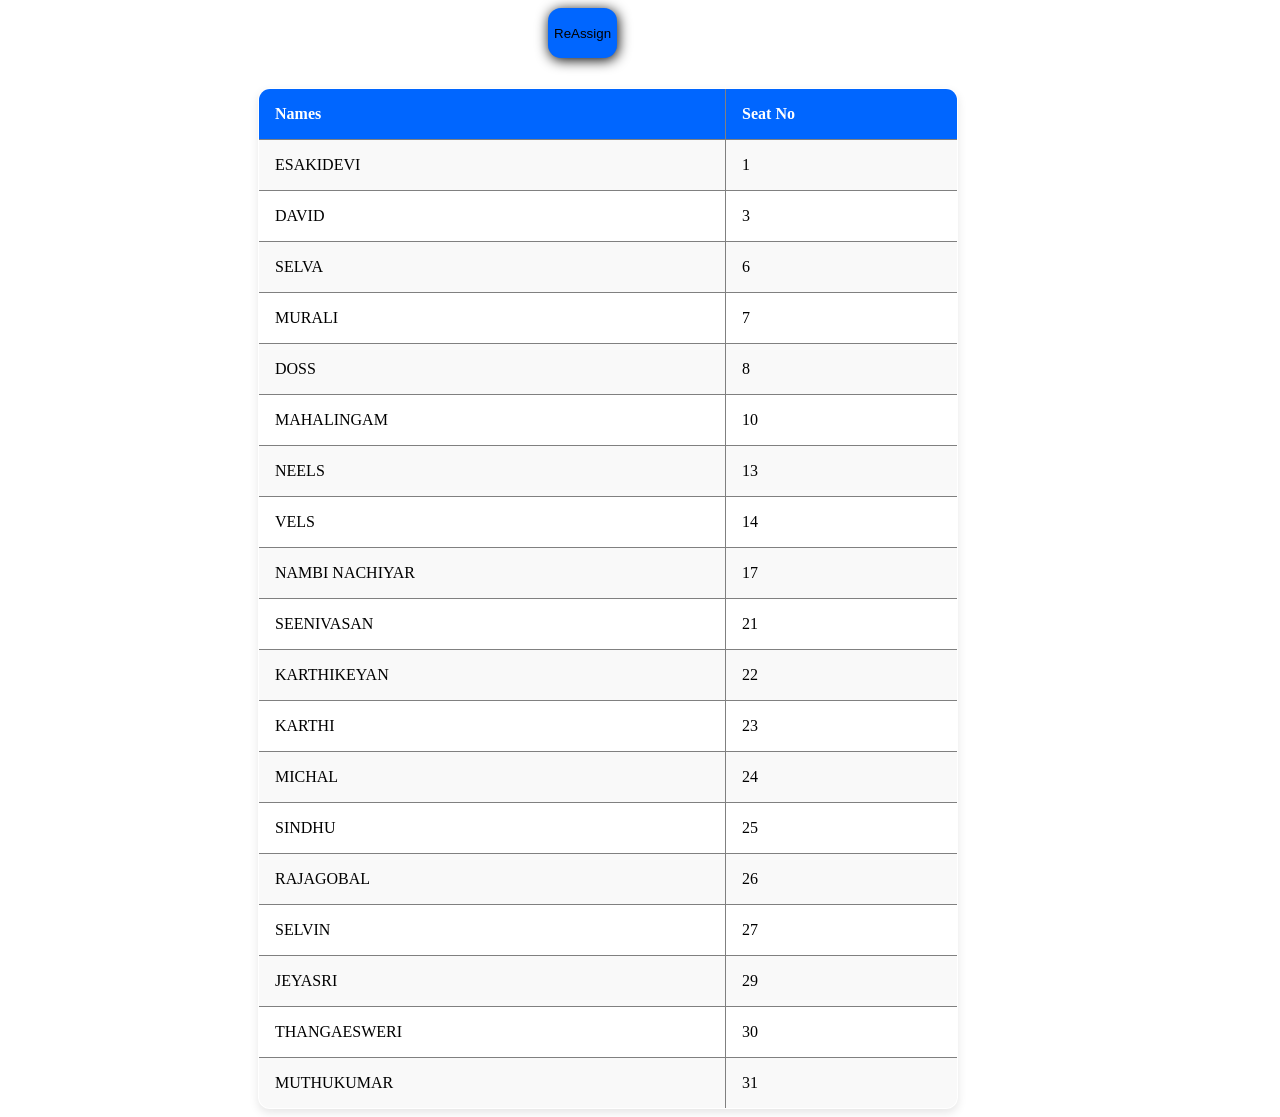
==== index.html @ c7e14b1d "Reassign" ====
<!DOCTYPE html>
<html lang="en">
<head>
    <meta charset="UTF-8">
    <meta name="viewport" content="width=device-width, initial-scale=1.0">
    <title>Document</title>
    <link rel="stylesheet" href="/html/style.css">
</head>
<body> 
    
    <div id="cont">


      
        
        <button id="reass">ReAssign</button>

    </div>

</body>

<script src="/js/shuffle.js"></script>
</html>
---- html/style.css ----
.table {
    border-collapse: collapse;
    height: 800px;
    width: 700px;
    background: white;
    box-shadow: 0 4px 10px rgba(0, 0, 0, 0.1);
    border-radius: 12px;
    overflow: hidden;
}

th,
td {
    padding: 16px;
    text-align: left;
}

th {
    background-color: #0066ff;
    color: white;
}

tr:nth-child(even) {
    background-color: #f9f9f9;
}

tr.child-row {
    display: none;
    background-color: #e9f2ff;
}

tr.parent-row:hover {
    cursor: pointer;
    background-color: #eef4ff;
}


#cont{
    
    position: relative;

    left: 250px;

}

#reass{
    background-color: #0066ff;
    
    border: none;
   
    position: relative;

    border-radius: 13px;

    box-shadow: 1px 2px 13px black;

    height: 50px;
    
    left: 290px;

    margin-bottom: 30px;

}
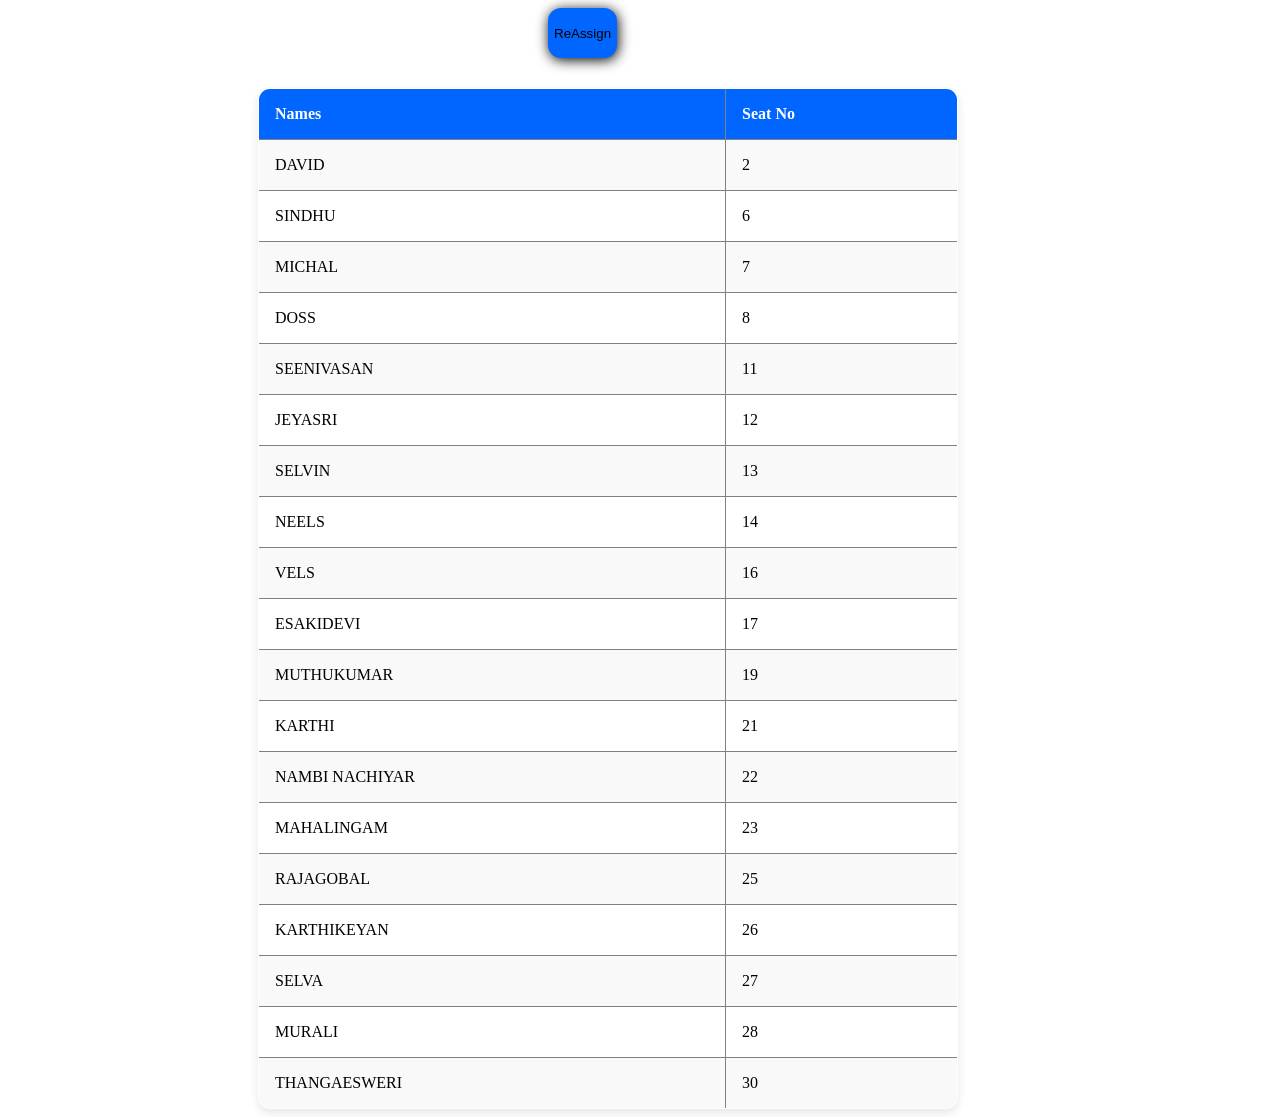
==== commit 2f6aeb53: "The change" ====
--- a/index.html
+++ b/index.html
@@ -4,7 +4,7 @@
     <meta charset="UTF-8">
     <meta name="viewport" content="width=device-width, initial-scale=1.0">
     <title>Document</title>
-    <link rel="stylesheet" href="/html/style.css">
+    <link rel="stylesheet" href="./style.css">
 </head>
 <body> 
     
@@ -19,5 +19,5 @@
 
 </body>
 
-<script src="/js/shuffle.js"></script>
+<script src="./shuffle.js"></script>
 </html>
--- a/style.css
+++ b/style.css
@@ -0,0 +1,63 @@
+.table {
+    border-collapse: collapse;
+    height: 800px;
+    width: 700px;
+    background: white;
+    box-shadow: 0 4px 10px rgba(0, 0, 0, 0.1);
+    border-radius: 12px;
+    overflow: hidden;
+}
+
+th,
+td {
+    padding: 16px;
+    text-align: left;
+}
+
+th {
+    background-color: #0066ff;
+    color: white;
+}
+
+tr:nth-child(even) {
+    background-color: #f9f9f9;
+}
+
+tr.child-row {
+    display: none;
+    background-color: #e9f2ff;
+}
+
+tr.parent-row:hover {
+    cursor: pointer;
+    background-color: #eef4ff;
+}
+
+
+#cont{
+    
+    position: relative;
+
+    left: 250px;
+
+}
+
+#reass{
+    background-color: #0066ff;
+    
+    border: none;
+   
+    position: relative;
+
+    border-radius: 13px;
+
+    box-shadow: 1px 2px 13px black;
+
+    height: 50px;
+    
+    left: 290px;
+
+    margin-bottom: 30px;
+
+}
+
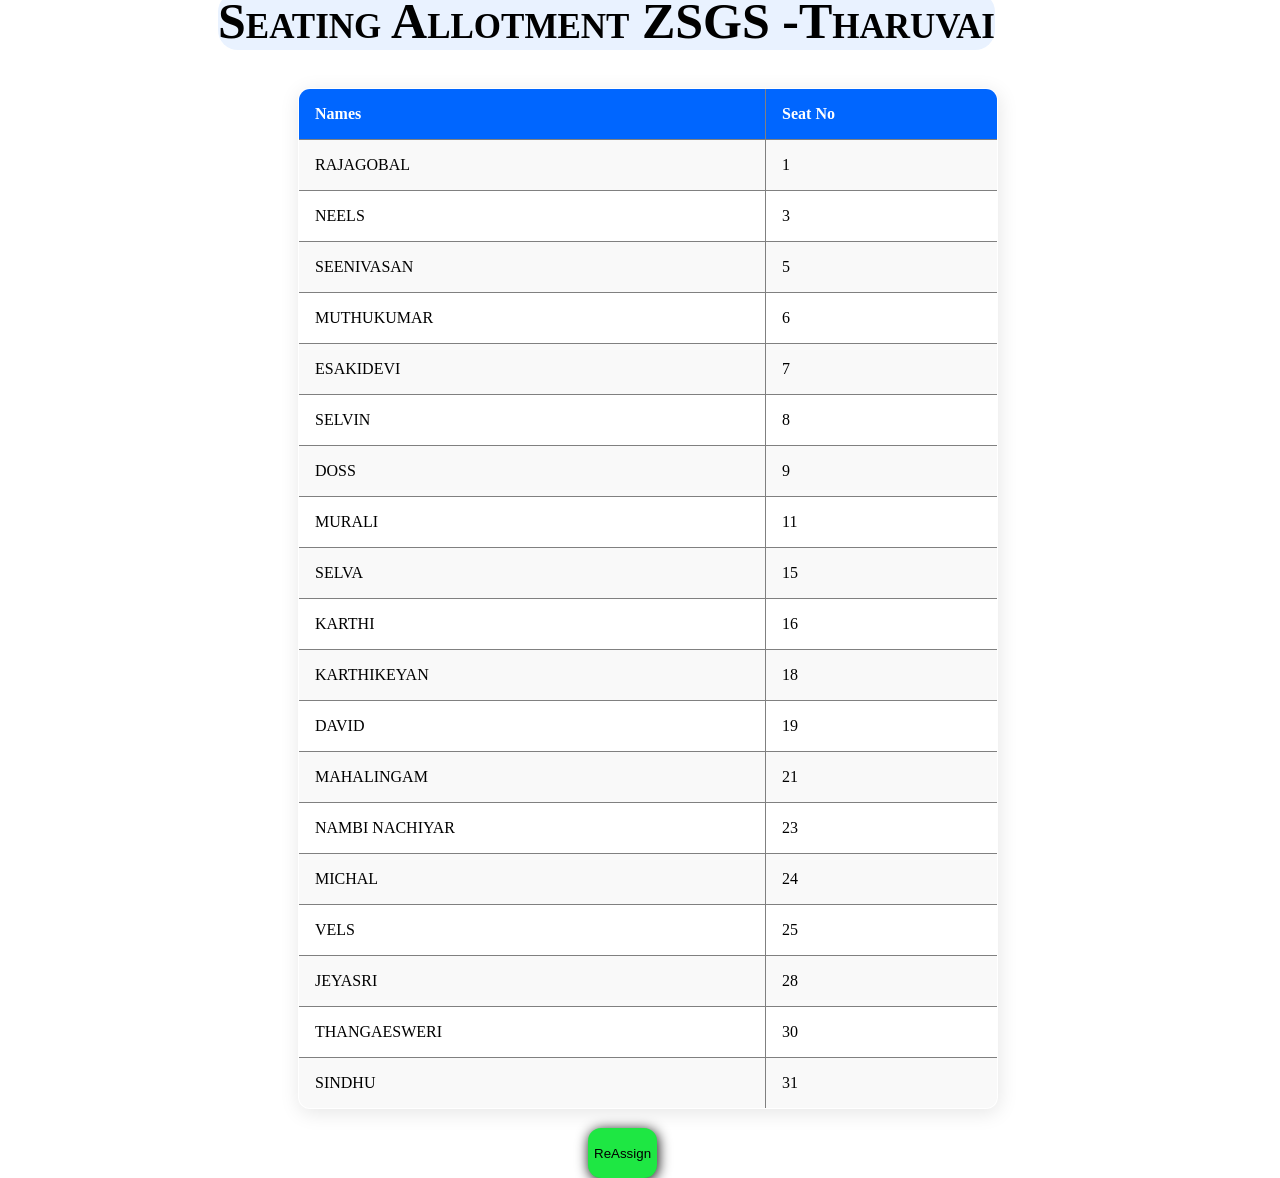
==== commit ae198109: ":wq" ====
--- a/index.html
+++ b/index.html
@@ -10,7 +10,7 @@
     
     <div id="cont">
 
-
+        <h1>Seating Allotment ZSGS -Tharuvai</h1>
       
         
         <button id="reass">ReAssign</button>
--- a/style.css
+++ b/style.css
@@ -3,9 +3,10 @@
     height: 800px;
     width: 700px;
     background: white;
-    box-shadow: 0 4px 10px rgba(0, 0, 0, 0.1);
+    box-shadow: 1px 4px 20px rgba(0, 0, 0, 0.1);
     border-radius: 12px;
     overflow: hidden;
+    
 }
 
 th,
@@ -33,17 +34,41 @@
     background-color: #eef4ff;
 }
 
+body{
+
+    background-size: cover;
+
+    backdrop-filter: blue(20px);
+
+  
+
+}
+
+h1{
+    position: absolute;
+    font-size: 50px;
+    font-variant: small-caps;
+    left: -80px;
+    top: -50px;
+    color: #000000;
+    background-color: #e9f2ff;
+
+    border-radius: 20px;
+
+    
+}
 
 #cont{
     
     position: relative;
 
-    left: 250px;
+    left: 290px;
 
 }
 
+
 #reass{
-    background-color: #0066ff;
+    background-color: #1ee743;
     
     border: none;
    
@@ -56,6 +81,8 @@
     height: 50px;
     
     left: 290px;
+    
+    top:1120px;
 
     margin-bottom: 30px;
 
